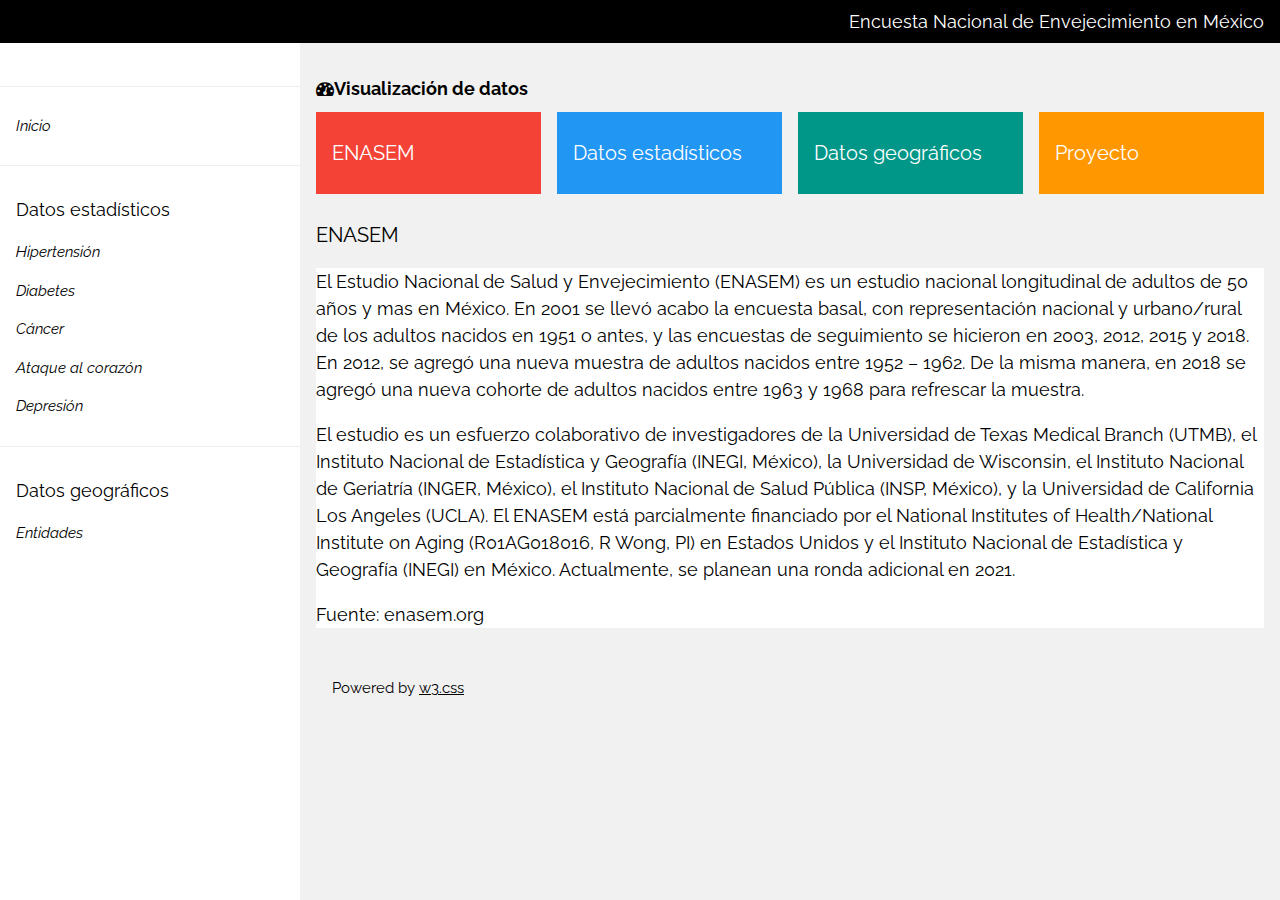
==== index.html @ 2b77d28f "Merge pull request #1 from yessmetal/main" ====
﻿<!DOCTYPE html>
<html>
<head>
    <title>Encuesta Nacional de Envejecimiento en México ENASEM</title>
    <meta charset="UTF-8">
    <meta name="viewport" content="width=device-width, initial-scale=1">
    <script src="https://code.jquery.com/jquery-3.2.1.min.js"></script>
    <link rel="stylesheet" href="https://www.w3schools.com/w3css/4/w3.css">
    <link rel="stylesheet" href="https://fonts.googleapis.com/css?family=Raleway">
    <link rel="stylesheet" href="https://cdnjs.cloudflare.com/ajax/libs/font-awesome/4.7.0/css/font-awesome.min.css">
    <style>
        html, body, h1, h2, h3, h4, h5 {
            font-family: "Raleway", sans-serif;
        }
    </style>
    <script>
        $(document).ready(function () {
            $("#inicio").click(function () {
                $("#tablero").load("enasem.html");
            });
            $("#hipertension").click(function () {
                $("#tablero").load("tableros/hipertensión.html");
            });
            $("#diabetes").click(function () {
                $("#tablero").load("tableros/diabetes.html");
            });
            $("#cancer").click(function () {
                $("#tablero").load("tableros/cancer.html");
            });
            $("#ataque").click(function () {
                $("#tablero").load("tableros/ataque.html");
            });
            $("#depresion").click(function () {
                $("#tablero").load("tableros/depresion.html");
            });
            $("#entidades").click(function () {
                $("#tablero").load("tableros/entidades.html");
            });
            
        });
    </script>
</head>
<body class="w3-light-grey">

    <!-- Top container -->
    <div class="w3-bar w3-top w3-black w3-large" style="z-index:4">
        <button class="w3-bar-item w3-button w3-hide-large w3-hover-none w3-hover-text-light-grey" onclick="w3_open();"><i class="fa fa-bars"></i>  Menu</button>
        <span class="w3-bar-item w3-right">Encuesta Nacional de Envejecimiento en México</span>
    </div>

    <!-- Sidebar/menu -->
    <nav class="w3-sidebar w3-collapse w3-white w3-animate-left" style="z-index:3;width:300px;" id="mySidebar">
        <br>

        <hr>
        <i class="w3-bar-item w3-button w3-padding" id="inicio">Inicio</i>
        <hr>
        <div class="w3-container">
            <h5>Datos estadísticos</h5>
        </div>
        <div class="w3-bar-block">
            <a href="#" class="w3-bar-item w3-button w3-padding-16 w3-hide-large w3-dark-grey w3-hover-black" onclick="w3_close()" title="close menu"><i class="fa fa-remove fa-fw"></i>  Close Menu</a>
            <i class="w3-bar-item w3-button w3-padding" id="hipertension">Hipertensión</i>
            <i class="w3-bar-item w3-button w3-padding" id="diabetes">Diabetes</i>
            <i class="w3-bar-item w3-button w3-padding" id="cancer">Cáncer</i>
            <i class="w3-bar-item w3-button w3-padding" id="ataque">Ataque al corazón</i>
            <i class="w3-bar-item w3-button w3-padding" id="depresion">Depresión</i>
        </div>
        <hr>
        <div class="w3-container">
            <h5>Datos geográficos</h5>
        </div>
        <i class="w3-bar-item w3-button w3-padding" id="entidades">Entidades</i>
    </nav>


    <!-- Overlay effect when opening sidebar on small screens -->
    <div class="w3-overlay w3-hide-large w3-animate-opacity" onclick="w3_close()" style="cursor:pointer" title="close side menu" id="myOverlay"></div>

    <!-- !PAGE CONTENT! -->
    <div class="w3-main" style="margin-left:300px;margin-top:43px;">

        <!-- Header -->
        <header class="w3-container" style="padding-top:22px">
            <h5><b><i class="fa fa-dashboard"></i>Visualización de datos</b></h5>
        </header>

        <div class="w3-row-padding w3-margin-bottom">
            <div class="w3-quarter">
                <div class="w3-container w3-red w3-padding-16">
                    <div class="w3-clear"></div>
                    <h4>ENASEM</h4>
                </div>
            </div>
            <div class="w3-quarter">
                <div class="w3-container w3-blue w3-padding-16">
                    <div class="w3-clear"></div>
                    <h4>Datos estadísticos</h4>
                </div>
            </div>
            <div class="w3-quarter">
                <div class="w3-container w3-teal w3-padding-16">
                    <div class="w3-clear"></div>
                    <h4>Datos geográficos</h4>
                </div>
            </div>
            <div class="w3-quarter">
                <div class="w3-container w3-orange w3-text-white w3-padding-16">
                    <div class="w3-clear"></div>
                    <h4>Proyecto</h4>
                </div>
            </div>
        </div>

        <div class="w3-container" id="tablero">
            <h4>ENASEM</h4>
            <div class="w3-large w3-white">
                <p>
                    El Estudio Nacional de Salud y Envejecimiento (ENASEM) es un estudio nacional longitudinal de adultos de 50 años y mas en México.

                    En 2001 se llevó acabo la encuesta basal, con representación nacional y urbano/rural de los adultos nacidos en 1951 o antes, y las encuestas de seguimiento se hicieron en 2003, 2012, 2015 y 2018. En 2012, se agregó una nueva muestra de adultos nacidos entre 1952 – 1962. De la misma manera, en 2018 se agregó una nueva cohorte de adultos nacidos entre 1963 y 1968 para refrescar la muestra.
                </p>
                <p>
                    El estudio es un esfuerzo colaborativo de investigadores de la Universidad de Texas Medical Branch (UTMB), el Instituto Nacional de Estadística y Geografía (INEGI, México), la Universidad de Wisconsin, el Instituto Nacional de Geriatría (INGER, México), el Instituto Nacional de Salud Pública (INSP, México), y la Universidad de California Los Angeles (UCLA). El ENASEM está parcialmente financiado por el National Institutes of Health/National Institute on Aging (R01AG018016, R Wong, PI) en Estados Unidos y el Instituto Nacional de Estadística y Geografía (INEGI) en México.

                    Actualmente, se planean una ronda adicional en 2021.

                    
                </p>
                <p>Fuente: enasem.org</p>
            </div>

            <!-- Footer -->
            <footer class="w3-container w3-padding-16 w3-light-grey">
                <h4></h4>
                <p>Powered by <a href="https://www.w3schools.com/w3css/default.asp" target="_blank">w3.css</a></p>
            </footer>

            <!-- End page content -->
        </div>

        <script>
            // Get the Sidebar
            var mySidebar = document.getElementById("mySidebar");

            // Get the DIV with overlay effect
            var overlayBg = document.getElementById("myOverlay");

            // Toggle between showing and hiding the sidebar, and add overlay effect
            function w3_open() {
                if (mySidebar.style.display === 'block') {
                    mySidebar.style.display = 'none';
                    overlayBg.style.display = "none";
                } else {
                    mySidebar.style.display = 'block';
                    overlayBg.style.display = "block";
                }
            }

            // Close the sidebar with the close button
            function w3_close() {
                mySidebar.style.display = "none";
                overlayBg.style.display = "none";
            }
        </script>

</body>
</html>
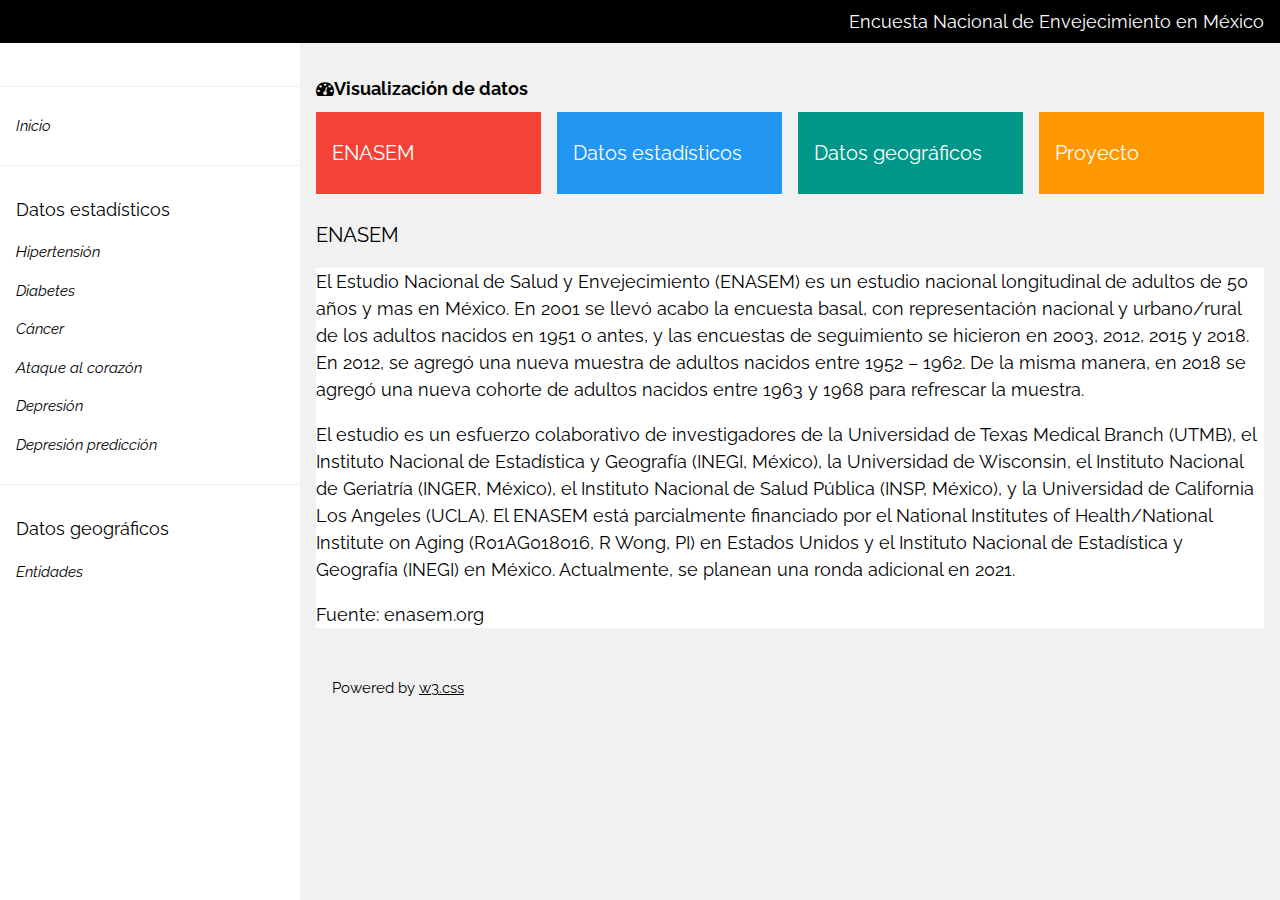
==== commit a429bcad: "Add files via upload" ====
--- a/index.html
+++ b/index.html
@@ -1,7 +1,7 @@
 ﻿<!DOCTYPE html>
 <html>
 <head>
-    <title>Encuesta Nacional de Envejecimiento en México ENASEM</title>
+    <title>Encuesta Nacional de Envejecimiento en México - ENASEM</title>
     <meta charset="UTF-8">
     <meta name="viewport" content="width=device-width, initial-scale=1">
     <script src="https://code.jquery.com/jquery-3.2.1.min.js"></script>
@@ -36,7 +36,9 @@
             $("#entidades").click(function () {
                 $("#tablero").load("tableros/entidades.html");
             });
-            
+            $("#depresionpred").click(function () {
+                $("#tablero").load("tableros/depresionpred.html");
+            });
         });
     </script>
 </head>
@@ -65,6 +67,7 @@
             <i class="w3-bar-item w3-button w3-padding" id="cancer">Cáncer</i>
             <i class="w3-bar-item w3-button w3-padding" id="ataque">Ataque al corazón</i>
             <i class="w3-bar-item w3-button w3-padding" id="depresion">Depresión</i>
+            <i class="w3-bar-item w3-button w3-padding" id="depresionpred">Depresión predicción</i>
         </div>
         <hr>
         <div class="w3-container">
